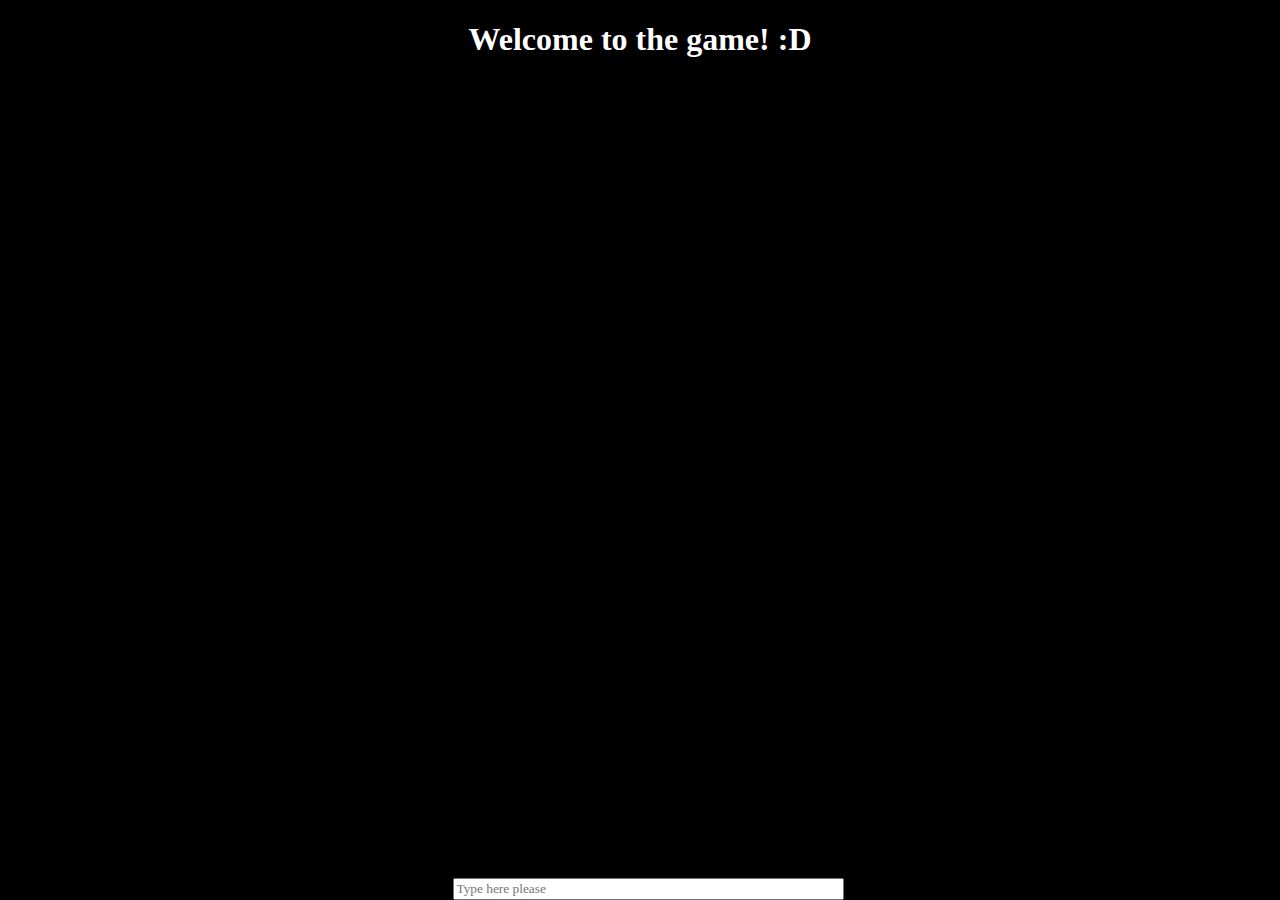
==== index.html @ 5bd8c6e9 "basic DD layout done" ====
<!DOCTYPE html>
<html>
	<head>
		<meta charset="utf-8" />
		<meta http-equiv="X-UA-Compatible" content="IE=edge">
		<title>Page Title</title>
		<meta name="viewport" content="width=device-width, initial-scale=1">
		<link rel="stylesheet" type="text/css" media="screen" href="./css/index.css" />
		<script src="./js/app.js"></script>
	</head>
	<body>
		
		<div class="container">
			<h1>Welcome to the game! :D</h1>
			<div id="input">
				<form>
					<input type="text" name="input" placeholder="Type here please" size="50"/>
				</form>
			</div>
		</div>

	</body>
</html>
---- css/index.css ----
* {
    font-family: "Open Sans";
}

body {
    background-color: black;
    color: white;
}

.container {
    margin: 0;
    padding: 0;
    text-align: center;
}

#input {
    position: fixed;
    bottom: 0;
    width: 100%;
}
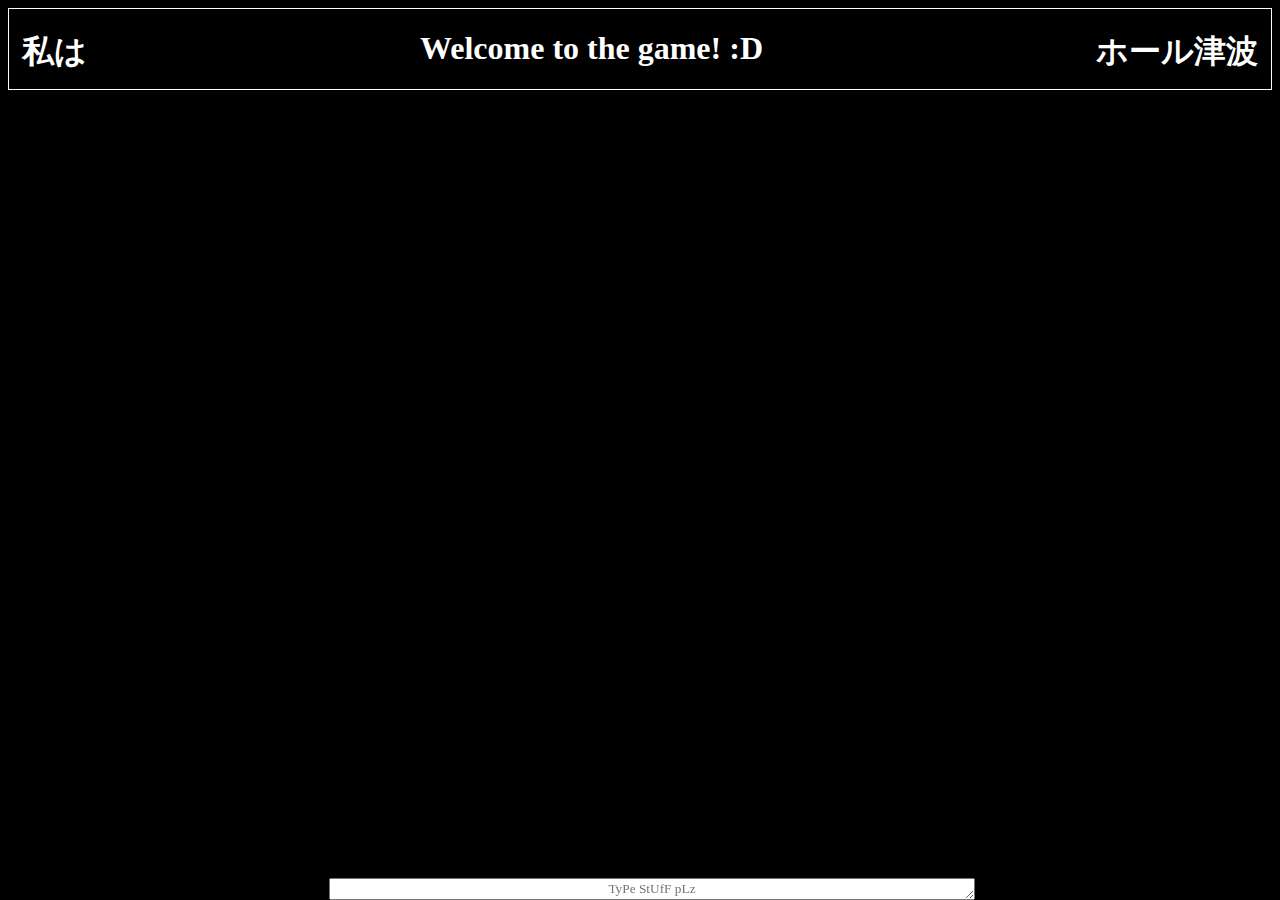
==== commit 4b3da580: "changed form to text area" ====
--- a/index.html
+++ b/index.html
@@ -6,16 +6,17 @@
 		<title>Page Title</title>
 		<meta name="viewport" content="width=device-width, initial-scale=1">
 		<link rel="stylesheet" type="text/css" media="screen" href="./css/index.css" />
-		<script src="./js/app.js"></script>
+		<script src="./js/app.j"></script>
 	</head>
 	<body>
 		
 		<div class="container">
+			<h1 id="left">私は</h1>
+			<h1 id="right">ホール津波</h1>
 			<h1>Welcome to the game! :D</h1>
+
 			<div id="input">
-				<form>
-					<input type="text" name="input" placeholder="Type here please" size="50"/>
-				</form>
+				<textarea id="input" cols="25" rows="1" placeholder="TyPe StUfF pLz"></textarea>
 			</div>
 		</div>
 
--- a/css/index.css
+++ b/css/index.css
@@ -11,10 +11,22 @@
     margin: 0;
     padding: 0;
     text-align: center;
+    border: white solid 1px;
+}
+
+#left {
+    float: left;
+    padding-left: 1%;
+}
+
+#right {
+    float: right;
+    padding-right: 1%;
 }
 
 #input {
     position: fixed;
     bottom: 0;
-    width: 100%;
+    width: 50%;
+    text-align: center;
 }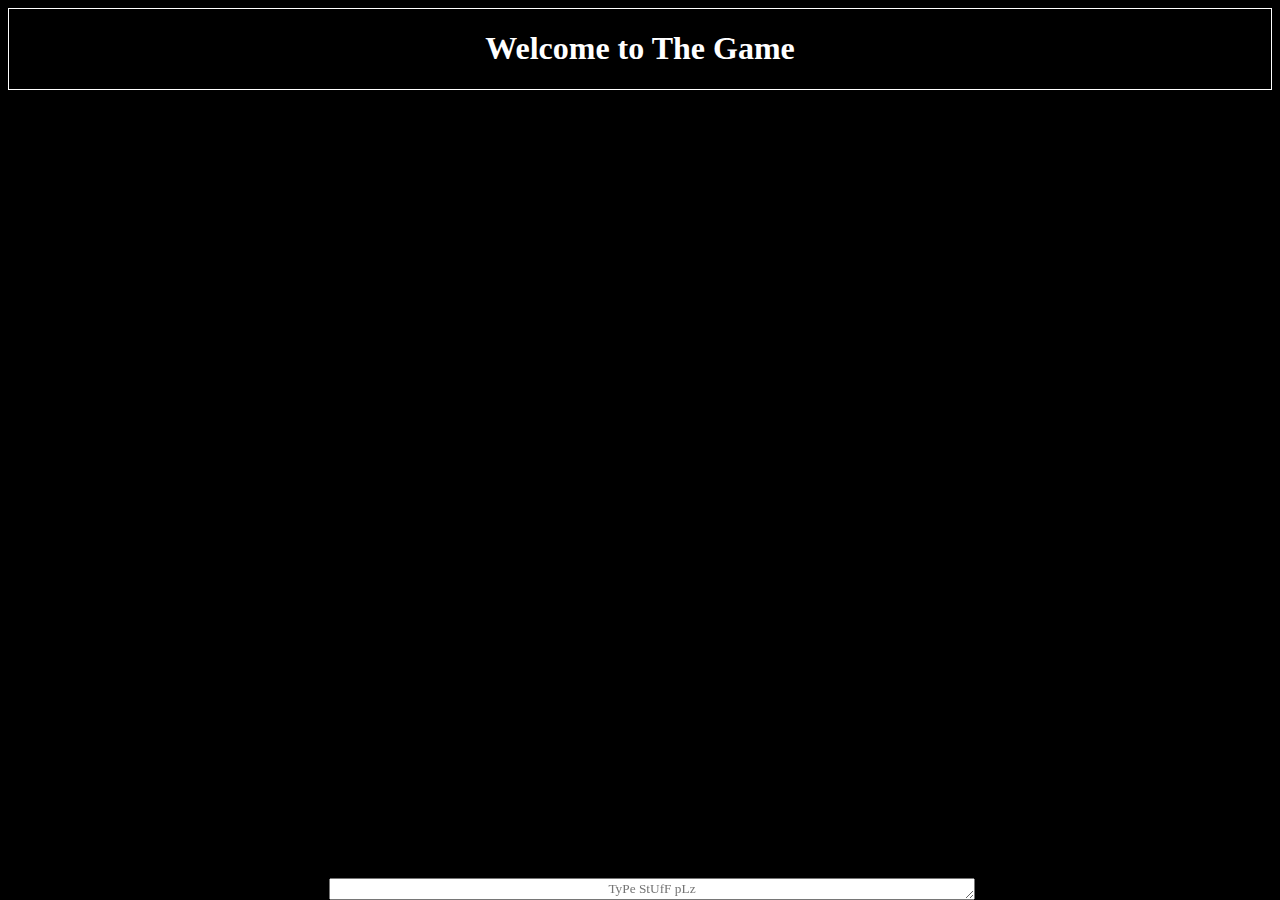
==== commit f7971d7f: "added a almost done main menu" ====
--- a/index.html
+++ b/index.html
@@ -1,24 +1,20 @@
 <!DOCTYPE html>
 <html>
-	<head>
-		<meta charset="utf-8" />
-		<meta http-equiv="X-UA-Compatible" content="IE=edge">
-		<title>Page Title</title>
-		<meta name="viewport" content="width=device-width, initial-scale=1">
-		<link rel="stylesheet" type="text/css" media="screen" href="./css/index.css" />
-		<script src="./js/app.j"></script>
-	</head>
-	<body>
-		
-		<div class="container">
-			<h1 id="left">私は</h1>
-			<h1 id="right">ホール津波</h1>
-			<h1>Welcome to the game! :D</h1>
+    <head>
+        <meta charset="utf-8" />
+        <meta http-equiv="X-UA-Compatible" content="IE=edge">
+        <title>Main Menu</title>
+        <meta name="viewport" content="width=device-width, initial-scale=1">
+        <link rel="stylesheet" type="text/css" media="screen" href="./css/index.css" />
+        <script src="./js/app.js"></script>
+    </head>
+    <body>
+        <div class="container">
+            <h1>Welcome to The Game</h1>
 
-			<div id="input">
-				<textarea id="input" cols="25" rows="1" placeholder="TyPe StUfF pLz"></textarea>
-			</div>
-		</div>
-
-	</body>
+            <div id="input">
+                <textarea id="input" cols="25" rows="1" placeholder="TyPe StUfF pLz"></textarea>
+            </div>
+        </div>
+    </body>
 </html>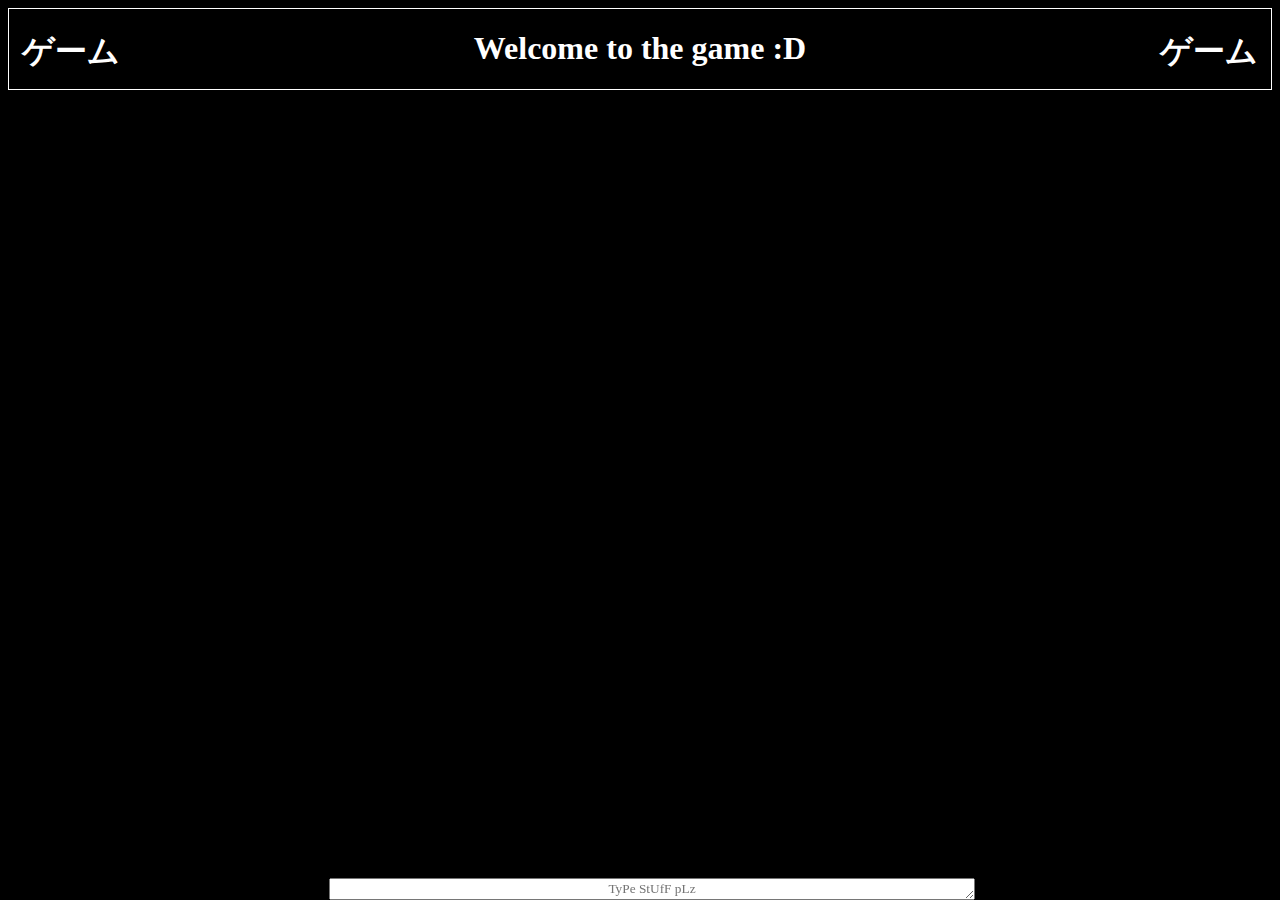
==== commit fd96e7a1: "Took out main menu and just added main ui" ====
--- a/index.html
+++ b/index.html
@@ -1,20 +1,32 @@
 <!DOCTYPE html>
 <html>
-    <head>
-        <meta charset="utf-8" />
-        <meta http-equiv="X-UA-Compatible" content="IE=edge">
-        <title>Main Menu</title>
-        <meta name="viewport" content="width=device-width, initial-scale=1">
-        <link rel="stylesheet" type="text/css" media="screen" href="./css/index.css" />
-        <script src="./js/app.js"></script>
-    </head>
-    <body>
-        <div class="container">
-            <h1>Welcome to The Game</h1>
+	<head>
+		<meta charset="utf-8" />
+		<meta http-equiv="X-UA-Compatible" content="IE=edge">
+		<title>Game</title>
+		<meta name="viewport" content="width=device-width, initial-scale=1">
+		<link rel="stylesheet" type="text/css" media="screen" href="./css/index.css" />
+		<script src="./js/app.j"></script>
+	</head>
+	<body>
+		
+		<div class="container">
+			<div id="left">
+				<h1>
+					ゲーム
+				</h1>
+			</div>
+			<div id="right">
+				<h1>
+					ゲーム
+				</h1>
+			</div>
+			<h1>Welcome to the game :D</h1>
 
-            <div id="input">
-                <textarea id="input" cols="25" rows="1" placeholder="TyPe StUfF pLz"></textarea>
-            </div>
-        </div>
-    </body>
+			<div id="input">
+				<textarea id="input" cols="25" rows="1" placeholder="TyPe StUfF pLz"></textarea>
+			</div>
+		</div>
+
+	</body>
 </html>